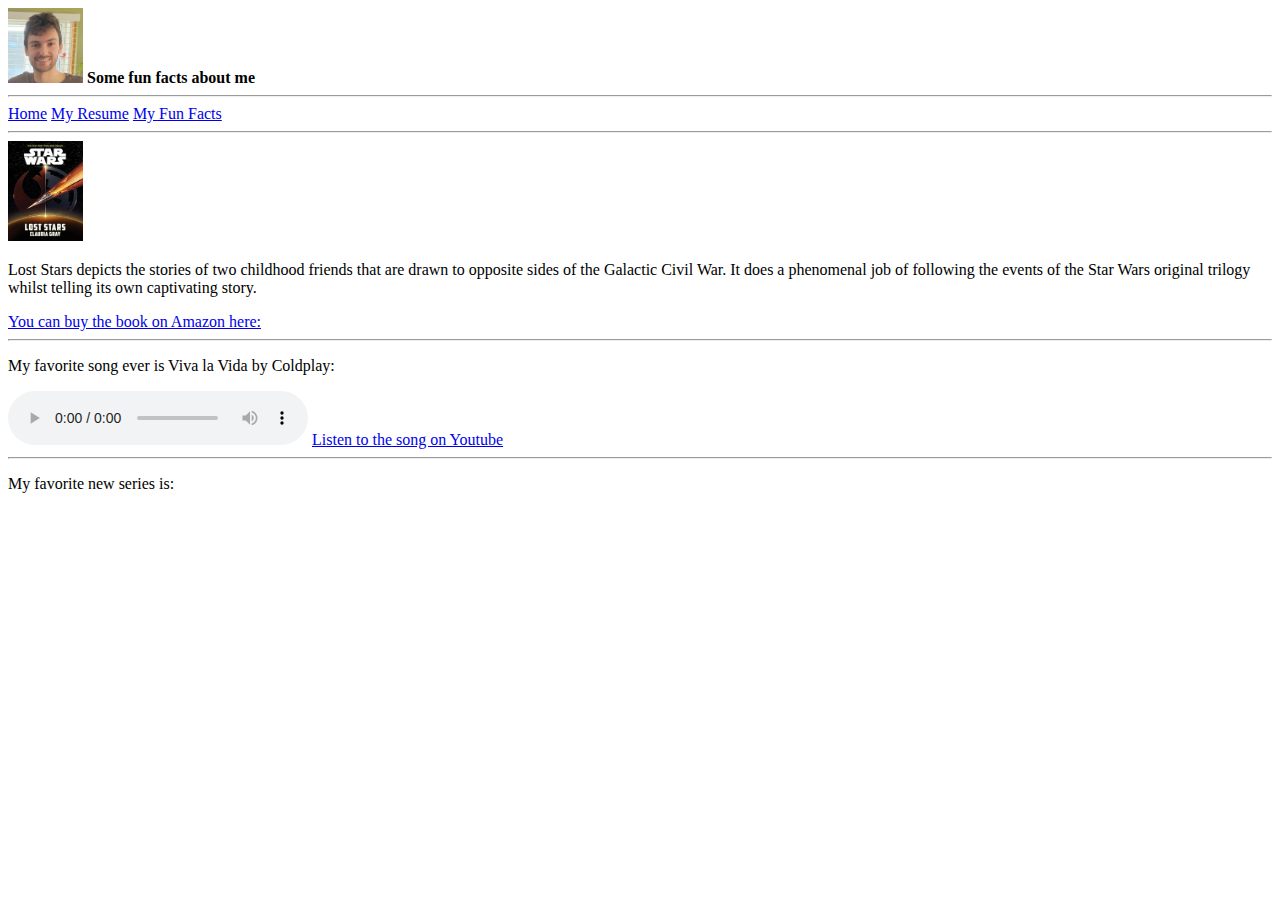
==== html/my_fun_facts.html @ 95d68bb9 "Added new files" ====
<!DOCTYPE html>
<!--Thiss is my resume-->
<html lang="en">

<head>
    <meta charset="UTF-8" />
    <meta name="" viewport" content="" width=device-width, initial-scale="1.0" <title>
    <title>Kyle Unger</title>
    <!--link to favicon-->
    <link rel="shortcut icon" href="../img/bearfav.png" type="image/x-icon">

    <!--CSS libraries / files-->
    <!-- JS libraries/files-->
</head>

<body>
    <header id="page_header">
        <div id="logocontainer">
            <img src="../img/profile.jpg.png" alt="profile portfolio" height="75" width="75">
            <span><strong>Some fun facts about me</strong></span>
        </div>
        <nav id="navbar">
            <hr>
            <a href="../index.html" class="navOption">Home</a>
            <a href="./my_resume.html" class="navOption">My Resume</a>
            <a href="./my_fun_facts.html" class="navOption">My Fun Facts</a>
            <hr>
        </nav>

    </header>

    <!--Favorites Sections-->
    <section>

        <img src="../img/lostStarsBook.png" alt="Lost Stars" height="100" width="75">
        <p>Lost Stars depicts the stories of two childhood friends that are drawn to opposite sides of the Galactic
            Civil War. It does a phenomenal
            job of following the events of the Star Wars original trilogy whilst telling its own captivating story.
        </p>

        <a
            href="https://www.amazon.com/Star-Wars-Lost-Stars-Claudia/dp/1368013783/ref=asc_df_1368013783/?tag=hyprod-20&linkCode=df0&hvadid=312151238048&hvpos=&hvnetw=g&hvrand=12802692136418757252&hvpone=&hvptwo=&hvqmt=&hvdev=c&hvdvcmdl=&hvlocint=&hvlocphy=9016814&hvtargid=pla-402600893229&psc=1&tag=&ref=&adgrpid=61316181079&hvpone=&hvptwo=&hvadid=312151238048&hvpos=&hvnetw=g&hvrand=12802692136418757252&hvqmt=&hvdev=c&hvdvcmdl=&hvlocint=&hvlocphy=9016814&hvtargid=pla-402600893229">
            You can buy the book on Amazon here:
        </a>
        <hr>
    </section>

    <section>
        <p>My favorite song ever is Viva la Vida by Coldplay:</p>
        <audio controls src="../audio/vivalavida.mp3">
        </audio>

        <a href="https://www.youtube.com/watch?v=dvgZkm1xWPE">Listen to the song on Youtube</a>
        <hr>
    </section>

    <section>
        <p>My favorite new series is: </p>

        <!--Embedded video player-->
        <iframe width="350" height="275" src="https://www.youtube.com/embed/J_1EXWNETiI?si=rtoRxf2KmAc7g2na"
            title="YouTube video player" frameborder="0"
            allow="accelerometer; autoplay; clipboard-write; encrypted-media; gyroscope; picture-in-picture; web-share"
            allowfullscreen></iframe>

    </section>

</body>
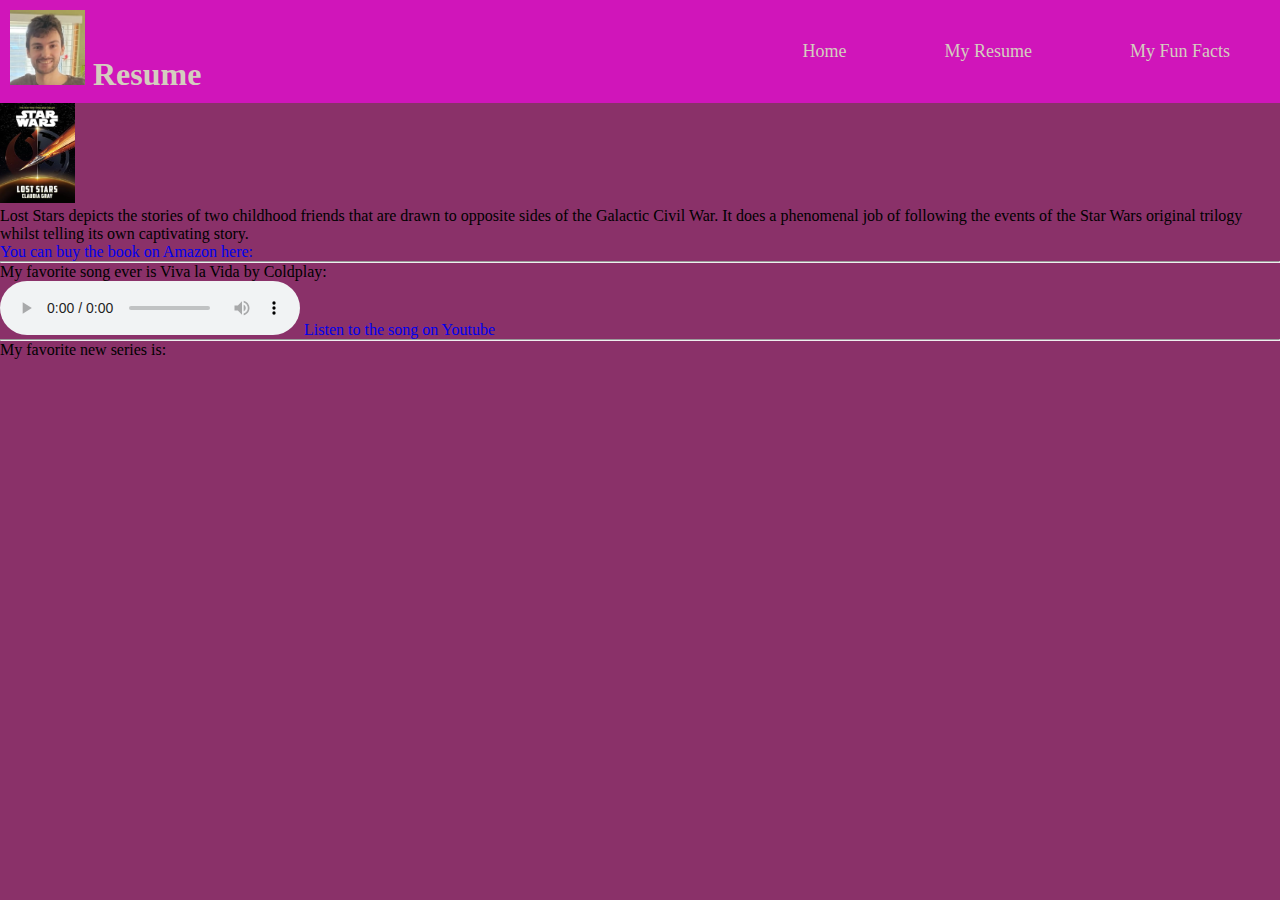
==== commit 7db7a6fe: "Addded reactive navbar and basic styling. Ugly pink and purple" ====
--- a/html/my_fun_facts.html
+++ b/html/my_fun_facts.html
@@ -15,18 +15,33 @@
 
 <body>
     <header id="page_header">
-        <div id="logocontainer">
-            <img src="../img/profile.jpg.png" alt="profile portfolio" height="75" width="75">
-            <span><strong>Some fun facts about me</strong></span>
-        </div>
-        <nav id="navbar">
-            <hr>
-            <a href="../index.html" class="navOption">Home</a>
-            <a href="./my_resume.html" class="navOption">My Resume</a>
-            <a href="./my_fun_facts.html" class="navOption">My Fun Facts</a>
-            <hr>
+        <!--CSS file link-->
+        <link rel="stylesheet" href="../css/style.css" />
+
+        <!--Nav menu container-->
+        <nav id="navbar" class="navbar">
+
+            <!--logo container-->
+            <div id="logocontainer" class="logo">
+                <img src="../img/profile.jpg.png" alt="profile portfolio" height="75" width="75">
+                <span><strong>Resume</strong></span>
+            </div>
+
+            <ul class="nav-links">
+
+                <!--HAMBURGER menu checkbox-->
+                <input type="checkbox" id="checkbox_toggle" />
+                <label for="checkbox_toggle" class="hamburger">&#9776;</label>
+
+                <!--Nav Menu Options-->
+                <div class="menu">
+                    <li><a href="../index.html" class="navOption">Home</a></li>
+                    <li><a href="./my_resume.html" class="navOption">My Resume</a></li>
+                    <li> <a href="./my_fun_facts.html" class="navOption">My Fun Facts</a></li>
+
+                </div>
+            </ul>
         </nav>
-
     </header>
 
     <!--Favorites Sections-->
--- a/css/style.css
+++ b/css/style.css
@@ -0,0 +1,106 @@
+/*resets the browsers styling and choose alt box model option */
+* {
+    margin: 0;
+    padding: 0;
+    box-sizing: border-box;
+
+}
+
+
+body {
+    font-family: cursive;
+    background-color: #8a3169;
+
+}
+
+a {
+    text-decoration: none;
+}
+
+li {
+    list-style: none;
+}
+
+/*style the layout of the navbar */
+.navbar {
+    display: flex;
+    justify-content: space-between;
+    align-items: center;
+    padding: 10px;
+    background-color: rgb(208, 21, 186);
+    color: #d4cdbf
+}
+
+.nav-links a {
+    color: #d4cdbf
+}
+
+/* styling of the logo */
+.logo {
+    font-size: 32px;
+}
+
+/*styling the menu */
+
+.menu {
+    display: flex;
+    gap: 1em;
+    font-size: 18px;
+}
+
+/*sudo class lists */
+.menu li:hover {
+    background-color: #f861c1;
+    border-radius: 5px;
+    /*transition for hover of menu*/
+    transition: 0.3s, ease-in;
+}
+
+.menu li {
+    padding: 10px 40px;
+}
+
+/*hiding checkbox */
+input[type=checkbox] {
+    display: none;
+}
+
+.hamburger {
+    display: none;
+    font-size: 24px;
+    user-select: none;
+}
+
+/*responsive design using CSS queries */
+@media (max-width: 786px; ) {
+    .menu {
+        display: none;
+        position: absolute;
+        background-color: teal;
+        right: 0;
+        left: 0;
+        text-align: center;
+        padding: 16px 0;
+
+    }
+
+
+    .menu li:hover {
+        display: inline-block;
+        background-color: blanchedalmond;
+        transition: 0.3s, ease;
+
+    }
+
+    .menu li+li {
+        margin-top: 12px;
+    }
+
+    input[type=checkbox]:checked~.menu {
+        display: block;
+    }
+
+    .hamburger {
+        display: block;
+    }
+}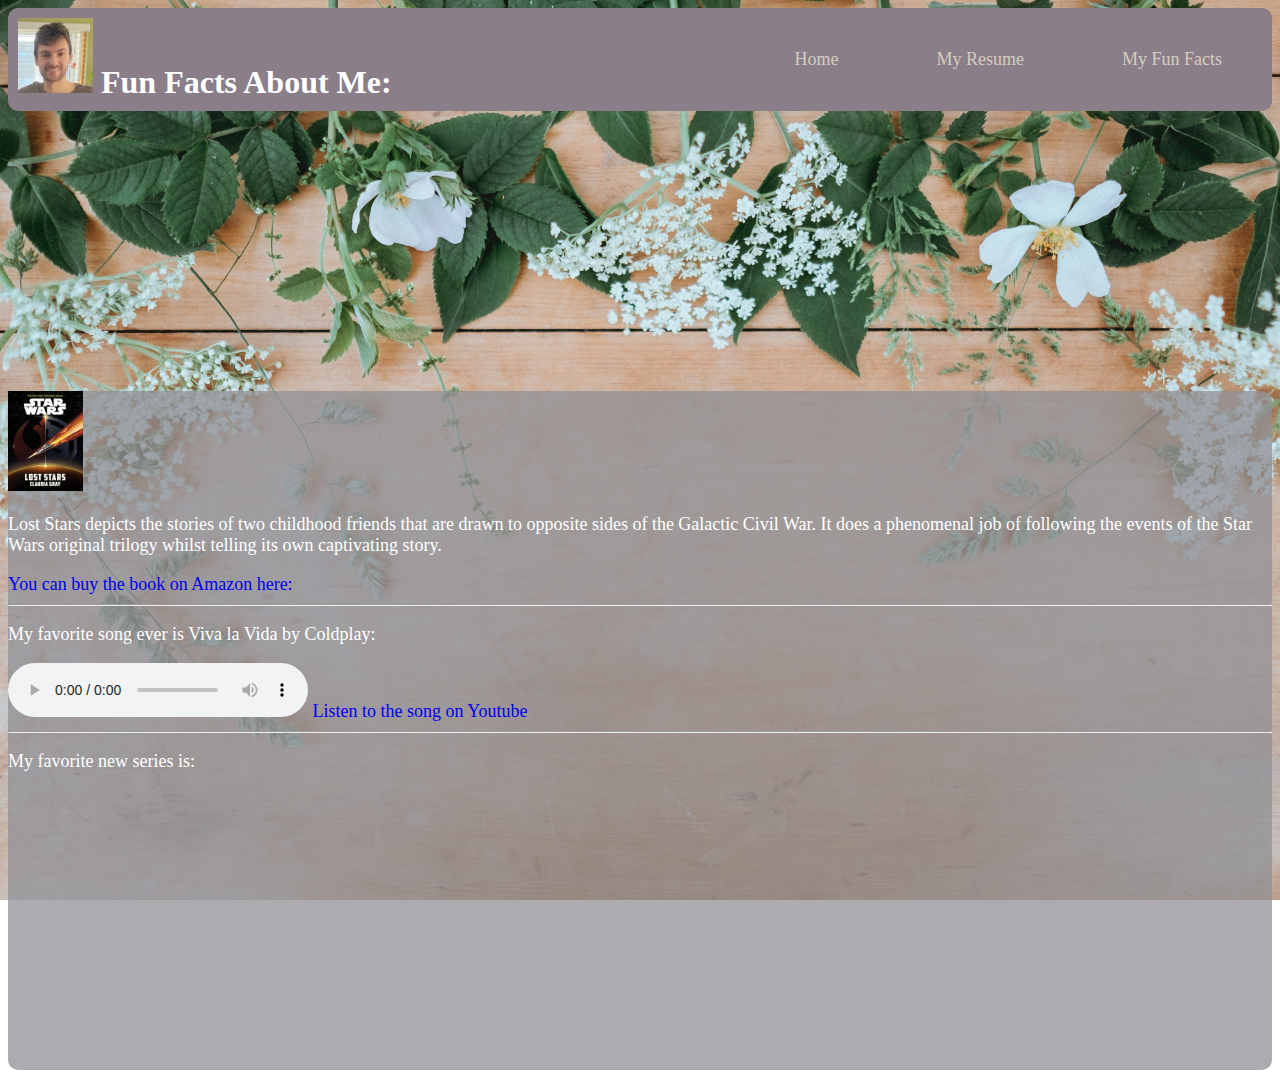
==== commit aef0980e: "CSS styling changes and reactive background image" ====
--- a/html/my_fun_facts.html
+++ b/html/my_fun_facts.html
@@ -24,7 +24,7 @@
             <!--logo container-->
             <div id="logocontainer" class="logo">
                 <img src="../img/profile.jpg.png" alt="profile portfolio" height="75" width="75">
-                <span><strong>Resume</strong></span>
+                <span><strong>Fun Facts About Me:</strong></span>
             </div>
 
             <ul class="nav-links">
@@ -44,40 +44,44 @@
         </nav>
     </header>
 
-    <!--Favorites Sections-->
-    <section>
+    <footer id="page_footer" class="page_footer">
+        <!--Favorites Sections-->
+        <section>
 
-        <img src="../img/lostStarsBook.png" alt="Lost Stars" height="100" width="75">
-        <p>Lost Stars depicts the stories of two childhood friends that are drawn to opposite sides of the Galactic
-            Civil War. It does a phenomenal
-            job of following the events of the Star Wars original trilogy whilst telling its own captivating story.
-        </p>
+            <img src="../img/lostStarsBook.png" alt="Lost Stars" height="100" width="75">
+            <p>Lost Stars depicts the stories of two childhood friends that are drawn to opposite sides of the Galactic
+                Civil War. It does a phenomenal
+                job of following the events of the Star Wars original trilogy whilst telling its own captivating story.
+            </p>
 
-        <a
-            href="https://www.amazon.com/Star-Wars-Lost-Stars-Claudia/dp/1368013783/ref=asc_df_1368013783/?tag=hyprod-20&linkCode=df0&hvadid=312151238048&hvpos=&hvnetw=g&hvrand=12802692136418757252&hvpone=&hvptwo=&hvqmt=&hvdev=c&hvdvcmdl=&hvlocint=&hvlocphy=9016814&hvtargid=pla-402600893229&psc=1&tag=&ref=&adgrpid=61316181079&hvpone=&hvptwo=&hvadid=312151238048&hvpos=&hvnetw=g&hvrand=12802692136418757252&hvqmt=&hvdev=c&hvdvcmdl=&hvlocint=&hvlocphy=9016814&hvtargid=pla-402600893229">
-            You can buy the book on Amazon here:
-        </a>
-        <hr>
-    </section>
+            <a
+                href="https://www.amazon.com/Star-Wars-Lost-Stars-Claudia/dp/1368013783/ref=asc_df_1368013783/?tag=hyprod-20&linkCode=df0&hvadid=312151238048&hvpos=&hvnetw=g&hvrand=12802692136418757252&hvpone=&hvptwo=&hvqmt=&hvdev=c&hvdvcmdl=&hvlocint=&hvlocphy=9016814&hvtargid=pla-402600893229&psc=1&tag=&ref=&adgrpid=61316181079&hvpone=&hvptwo=&hvadid=312151238048&hvpos=&hvnetw=g&hvrand=12802692136418757252&hvqmt=&hvdev=c&hvdvcmdl=&hvlocint=&hvlocphy=9016814&hvtargid=pla-402600893229">
+                You can buy the book on Amazon here:
+            </a>
+            <hr>
+        </section>
 
-    <section>
-        <p>My favorite song ever is Viva la Vida by Coldplay:</p>
-        <audio controls src="../audio/vivalavida.mp3">
-        </audio>
+        <section>
+            <p>My favorite song ever is Viva la Vida by Coldplay:</p>
+            <audio controls src="../audio/vivalavida.mp3">
+            </audio>
 
-        <a href="https://www.youtube.com/watch?v=dvgZkm1xWPE">Listen to the song on Youtube</a>
-        <hr>
-    </section>
+            <a href="https://www.youtube.com/watch?v=dvgZkm1xWPE">Listen to the song on Youtube</a>
+            <hr>
+        </section>
 
-    <section>
-        <p>My favorite new series is: </p>
+        <section>
+            <p>My favorite new series is: </p>
 
-        <!--Embedded video player-->
-        <iframe width="350" height="275" src="https://www.youtube.com/embed/J_1EXWNETiI?si=rtoRxf2KmAc7g2na"
-            title="YouTube video player" frameborder="0"
-            allow="accelerometer; autoplay; clipboard-write; encrypted-media; gyroscope; picture-in-picture; web-share"
-            allowfullscreen></iframe>
+            <!--Embedded video player-->
+            <iframe width="350" height="275" src="https://www.youtube.com/embed/J_1EXWNETiI?si=rtoRxf2KmAc7g2na"
+                title="YouTube video player" frameborder="0"
+                allow="accelerometer; autoplay; clipboard-write; encrypted-media; gyroscope; picture-in-picture; web-share"
+                allowfullscreen></iframe>
 
-    </section>
+        </section>
+
+    </footer>
+
 
 </body>--- a/css/style.css
+++ b/css/style.css
@@ -1,15 +1,38 @@
 /*resets the browsers styling and choose alt box model option */
-* {
-    margin: 0;
-    padding: 0;
-    box-sizing: border-box;
+
+.layout {
+    width: 1366px;
+    height: 768px;
+
+    display: grid;
+    grid:
+        "header" auto "main" 1fr "footer" auto / 1fr;
+    gap: 8px;
+
+}
+
+.header {
+    grid-area: header;
+}
+
+.main {
+    grid-area: main;
+}
+
+.footer {
+    grid-area: footer;
+
 
 }
 
 
 body {
     font-family: cursive;
-    background-color: #8a3169;
+    background-image: url("../img/background2.png");
+    background-repeat: no-repeat;
+    background-size: cover;
+    background-attachment: fixed;
+    background-image: center;
 
 }
 
@@ -21,14 +44,24 @@
     list-style: none;
 }
 
+table,
+th,
+td {
+    border: 1px solid white;
+
+}
+
 /*style the layout of the navbar */
 .navbar {
     display: flex;
     justify-content: space-between;
     align-items: center;
     padding: 10px;
-    background-color: rgb(208, 21, 186);
-    color: #d4cdbf
+    background-color: rgb(138, 126, 137);
+    border-radius: 10px;
+    color: #ffffff;
+    margin-bottom: 280px;
+    m
 }
 
 .nav-links a {
@@ -50,7 +83,7 @@
 
 /*sudo class lists */
 .menu li:hover {
-    background-color: #f861c1;
+    background-color: #bfbcbe;
     border-radius: 5px;
     /*transition for hover of menu*/
     transition: 0.3s, ease-in;
@@ -72,7 +105,7 @@
 }
 
 /*responsive design using CSS queries */
-@media (max-width: 786px; ) {
+@media (max-width: 786px) {
     .menu {
         display: none;
         position: absolute;
@@ -80,7 +113,7 @@
         right: 0;
         left: 0;
         text-align: center;
-        padding: 16px 0;
+        padding: 16px;
 
     }
 
@@ -103,4 +136,28 @@
     .hamburger {
         display: block;
     }
+
+}
+
+/* styling of footer and main content based off hero section design template */
+.page_footer {
+    color: #ffffff;
+    font-size: 18px;
+    background-color: rgba(144, 144, 150, 0.749);
+
+    border-radius: 10px;
+
+}
+
+.contactinfo {
+    display: flex;
+    justify-content: space-between;
+    padding: 10px 30px;
+}
+
+/* intro paragraph spacing */
+.intro {
+    text-align: justify;
+
+    padding-bottom: 10px;
 }